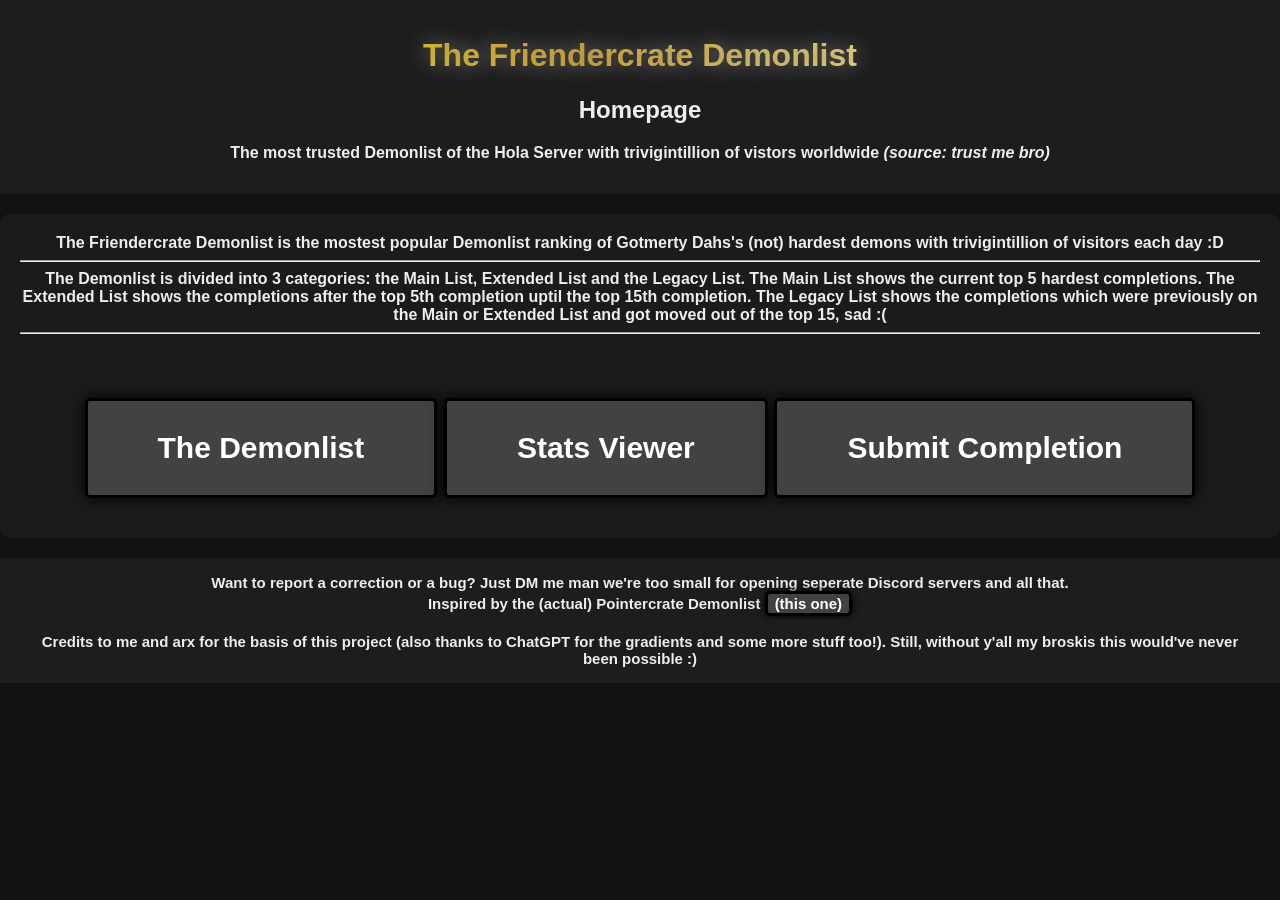
==== index.html @ 507bb410 "Initial Friendercrate website" ====
<!DOCTYPE html>
<html lang="en">
<head>
<meta charset="UTF-8">
<meta name="viewport" content="width=device-width, initial-scale=1.0">
<title>Friendercrate Homepage</title>
<link rel="stylesheet" href="style.css">
</head>
<body>
<header style="text-align: center;">
<h1 class="absolutecinema"><b>The Friendercrate Demonlist</b></h1>
<h2 class="what"><b>Homepage<b></h2>
<p>The most trusted Demonlist of the Hola Server with trivigintillion of vistors worldwide<i> (source: trust me bro)</i></p>
</header>
<center>
<main class="card">
The Friendercrate Demonlist is the mostest popular Demonlist ranking of Gotmerty Dahs's (not) hardest demons with trivigintillion of visitors each day :D
<hr>
The Demonlist is divided into 3 categories: the Main List, Extended List and the Legacy List. The Main List shows the current top 5 hardest completions. The Extended List shows the completions after the top 5th completion uptil the top 15th completion. The Legacy List shows the completions which were previously on the Main or Extended List and got moved out of the top 15, sad :(
<hr>
<br><br>
<nav>
<center><h2>
<a href="demonlist.html" class="button3">The Demonlist</a>
<a href="leaderboard.html" class="button3">Stats Viewer</a>
<a href="submit.html" class="button3">Submit Completion</a></h2>
</center>
</nav>
</main>
<footer style="font-size: 15px;">
Want to report a correction or a bug? Just DM me man we're too small for opening seperate Discord servers and all that.
<br>
Inspired by the (actual) Pointercrate Demonlist <a href="https://pointercrate.com" class="button2">(this one)</a><br><br>
Credits to me and arx for the basis of this project (also thanks to ChatGPT for the gradients and some more stuff too!). Still, without y'all my broskis this would've never been possible :)
</footer>
</body>
</html>
---- style.css ----
body{font-family:Arial,sans-serif; background:#111; color:#eee; margin:0;}
header{background:#1d1d1d;padding:16px 24px}
footer{background:#1d1d1d;padding:16px 24px}
main{max-width:1300px;margin:auto;padding:24px}
.button{
  display: inline-block;
  padding: 1px 7px;
  background-color: #424242;
  color: white;
  text-decoration: none;
  border-radius: 5px;
  text-align: center;
  border: 3px solid black;
  box-shadow: 0 0 7px black
}

.button:hover {
  background-color: #3d3d3d;
  box-shadow: 0 0 12px black
}
.button2{
  display: inline-block;
  padding: 1px 7px;
  background-color: #424242;
  color: white;
  text-decoration: none;
  border-radius: 5px;
  text-align: center;
  border: 3px solid black;
  box-shadow: 0 0 7px black
}

.button2:hover {
  background-color: #3d3d3d;
  box-shadow: 0 0 12px black
}

.button3{
  font-size: 30px;
  display: inline-block;
  padding: 30px 70px;
  background-color: #424242;
  color: white;
  text-decoration: none;
  border-radius: 5px;
  text-align: center;
  border: 3px solid black;
  box-shadow: 0 0 15px black
}

.button3:hover {
  background-color: #3d3d3d;
  box-shadow: 0 0 25px black
}


.absolutecinema{
    text-shadow: 0 0 20px grey;
    font-weight: bold;
    background: linear-gradient(
        90deg,
        yellow 0%,
        goldenrod 15%,
        khaki 25%,
        yellow 35%,
        goldenrod 50%,
        khaki 65%,
        yellow 75%,
        goldenrod 90%,
        khaki 100%
        
    );

    background-size: 300% 100%;

    -webkit-background-clip: text;
    -webkit-text-fill-color: transparent;

    animation: shine 12s linear infinite;
}

@keyframes shine {
    from {
        background-position: -300% 0;
    }
    to {
        background-position: 300% 0;
    }
}

.top1 {
    font-weight: bold;
    background: linear-gradient(
        90deg,
        #b8860b,
        gold,
        yellow,
        gold,
        #b8860b,
        goldenrod,
        yellow,
        #b8860b
    );

    background-size: 300% 100%;

    -webkit-background-clip: text;
    -webkit-text-fill-color: transparent;

    animation: shine 7s linear infinite;
}

@keyframes {
    from {
        background-position: -300% 0;
    }
    to {
        background-position: 300% 0;
    }
}
.top2 {
    font-weight: bold;
    background: linear-gradient(
        90deg,
        #7d7c7c,
        dimgrey,
        white,
        dimgrey,
        #7d7c7c
    );

    background-size: 300% 100%;

    -webkit-background-clip: text;
    -webkit-text-fill-color: transparent;

    animation: shine 5s linear infinite;
}

@keyframes {
    from {
        background-position: -300% 0;
    }
    to {
        background-position: 300% 0;
    }
}
.top3 {
    font-weight: bold;
    background: linear-gradient(
        90deg,
        #cd7f32,
        saddlebrown,
        chocolate,
        saddlebrown,
        #cd7f32
    );

    background-size: 300% 100%;

    -webkit-background-clip: text;
    -webkit-text-fill-color: transparent;

    animation: shine 7s linear infinite;
}

@keyframes {
    from {
        background-position: -300% 0;
    }
    to {
        background-position: 300% 0;
    }
}
.mainlist {
    font-weight: bold;
    background: linear-gradient(
        90deg,
        white,
        aquamarine,
        white,
        cyan,
        aquamarine
        
    );

    background-size: 300% 100%;

    -webkit-background-clip: text;
    -webkit-text-fill-color: transparent;

    animation: shine 8s linear infinite;
}

@keyframes {
    from {
        background-position: -300% 0;
    }
    to {
        background-position: 300% 0;
    }
}

.extendedlist {
    font-weight: bold;
    background: linear-gradient(
        90deg,
        white,
        dimgrey,
        white,
        dimgrey,
        grey
        
    );

    background-size: 300% 100%;

    -webkit-background-clip: text;
    -webkit-text-fill-color: transparent;

    animation: shine 8s linear infinite;
}

@keyframes {
    from {
        background-position: -300% 0;
    }
    to {
        background-position: 300% 0;
    }
}

.easy {
    color: DodgerBlue;
    text-shadow: 0 0 5px DodgerBlue;
}

.normal {
    color: ForestGreen;
    text-shadow: 0 0 5px ForestGreen;
}

.hard {
    color: Gold;
    text-shadow: 0 0 5px Gold;
}

.harder {
    color: Crimson;
    text-shadow: 0 0 5px Crimson;
}

.insane {
    color: Fuchsia;
    text-shadow: 0 0 5px Fuchsia;
}

.easydemon {
    color: DarkViolet;
    text-shadow: 0 0 6px DarkViolet;
}

.mediumdemon {
    color: Purple;
    text-shadow: 0 0 6px Purple;
}

.harddemon {
    color: FireBrick;
    text-shadow: 0 0 6px FireBrick;
}

.insanedemon {
    color: Red;
    text-shadow: 0 0 7px Red;
}

.extremedemon {
    color: Maroon;
    text-shadow: 0 0 8px Maroon;
}
.card{background:#1b1b1b;padding:20px;border-radius:10px;margin:20px 0}
table{width:100%;border-collapse:collapse}
th,td{padding:10px;border-bottom:1px solid #333;text-align:center}
th{background:#262626}
.rank{width:70px}
.info-panel{
    display: none;

    position: fixed;

    right: 20px;
    top: 100px;

    width: 300px;

    background: #222;

    border: 2px solid white;

    padding: 20px;

    border-radius: 10px;

    color: white;
}

.close-btn{
    float: right;
}
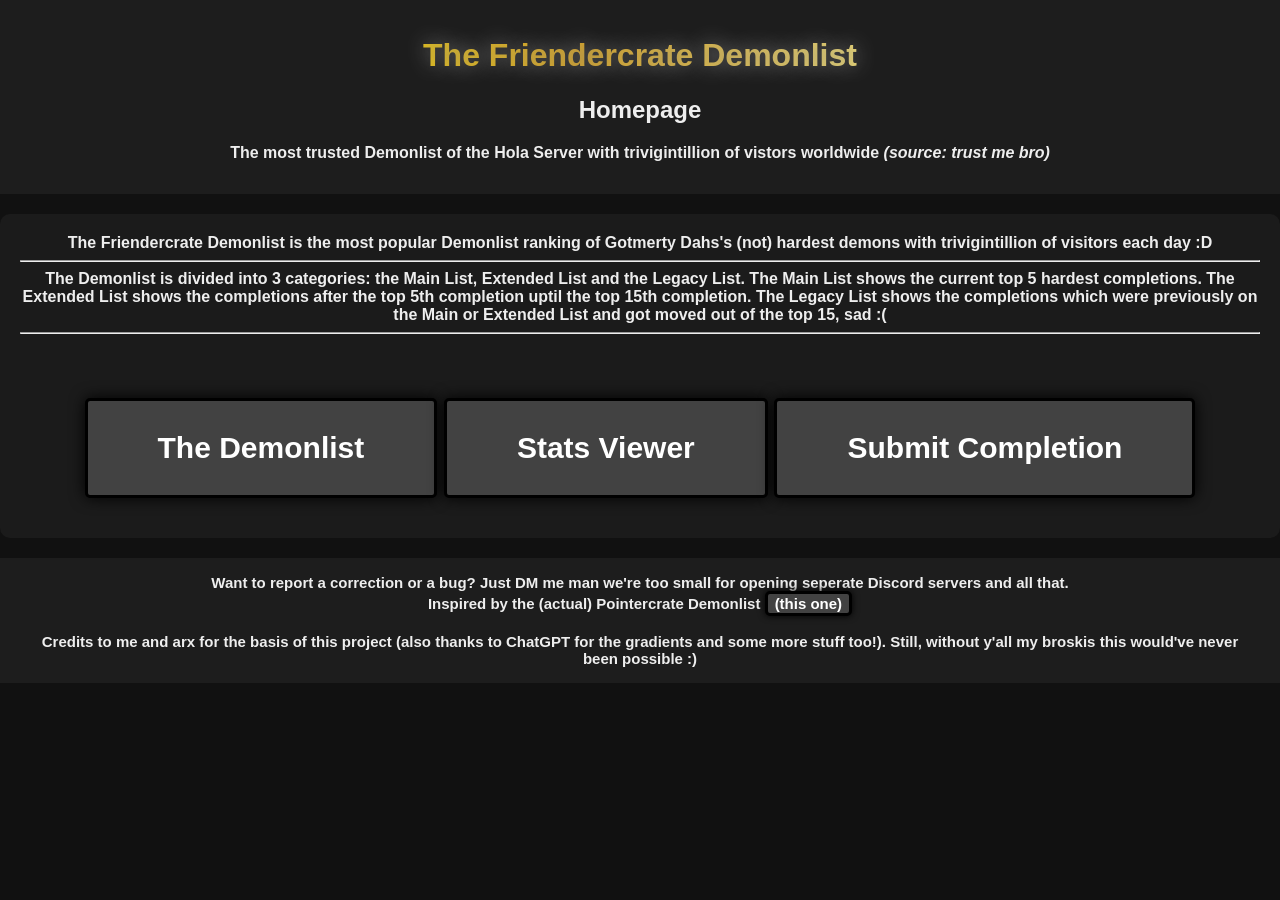
==== commit b3992a34: "Test automatic deployment" ====
--- a/index.html
+++ b/index.html
@@ -14,7 +14,7 @@
 </header>
 <center>
 <main class="card">
-The Friendercrate Demonlist is the mostest popular Demonlist ranking of Gotmerty Dahs's (not) hardest demons with trivigintillion of visitors each day :D
+The Friendercrate Demonlist is the most popular Demonlist ranking of Gotmerty Dahs's (not) hardest demons with trivigintillion of visitors each day :D
 <hr>
 The Demonlist is divided into 3 categories: the Main List, Extended List and the Legacy List. The Main List shows the current top 5 hardest completions. The Extended List shows the completions after the top 5th completion uptil the top 15th completion. The Legacy List shows the completions which were previously on the Main or Extended List and got moved out of the top 15, sad :(
 <hr>
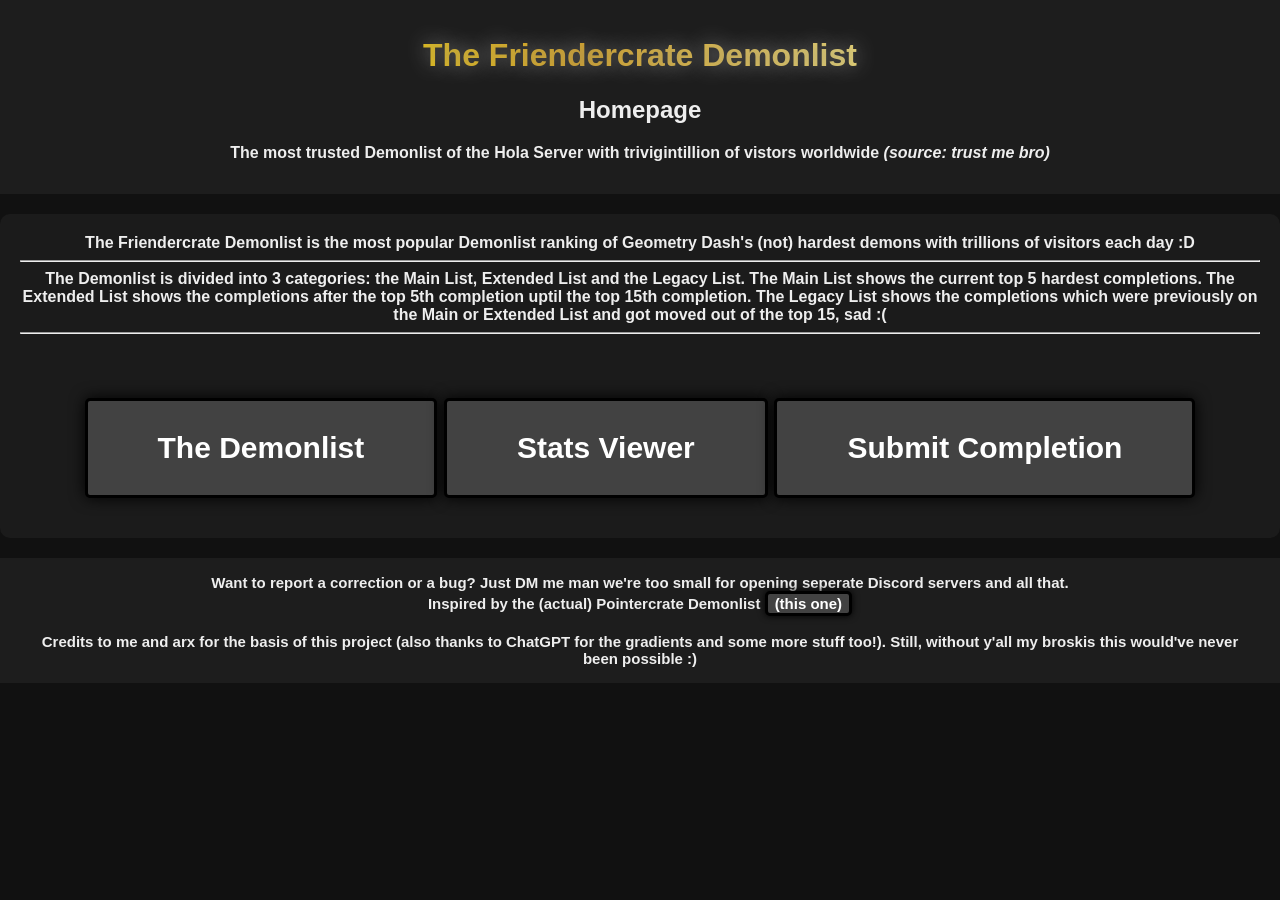
==== commit d80d6451: "to the roof" ====
--- a/index.html
+++ b/index.html
@@ -3,6 +3,7 @@
 <head>
 <meta charset="UTF-8">
 <meta name="viewport" content="width=device-width, initial-scale=1.0">
+<link rel="icon" type="image/png" href="favicon.png">
 <title>Friendercrate Homepage</title>
 <link rel="stylesheet" href="style.css">
 </head>
@@ -14,16 +15,16 @@
 </header>
 <center>
 <main class="card">
-The Friendercrate Demonlist is the most popular Demonlist ranking of Gotmerty Dahs's (not) hardest demons with trivigintillion of visitors each day :D
+The Friendercrate Demonlist is the most popular Demonlist ranking of Geometry Dash's (not) hardest demons with trillions of visitors each day :D
 <hr>
 The Demonlist is divided into 3 categories: the Main List, Extended List and the Legacy List. The Main List shows the current top 5 hardest completions. The Extended List shows the completions after the top 5th completion uptil the top 15th completion. The Legacy List shows the completions which were previously on the Main or Extended List and got moved out of the top 15, sad :(
 <hr>
 <br><br>
 <nav>
 <center><h2>
-<a href="demonlist.html" class="button3">The Demonlist</a>
-<a href="leaderboard.html" class="button3">Stats Viewer</a>
-<a href="submit.html" class="button3">Submit Completion</a></h2>
+<a href="/demonlist" class="button3">The Demonlist</a>
+<a href="/leaderboard" class="button3">Stats Viewer</a>
+<a href="/submit" class="button3">Submit Completion</a></h2>
 </center>
 </nav>
 </main>
--- a/style.css
+++ b/style.css
@@ -122,11 +122,11 @@
     font-weight: bold;
     background: linear-gradient(
         90deg,
-        #7d7c7c,
-        dimgrey,
-        white,
-        dimgrey,
-        #7d7c7c
+        paleturquoise,
+        skyblue,
+        paleturquoise,
+        skyblue,
+        white
     );
 
     background-size: 300% 100%;
@@ -228,6 +228,11 @@
     to {
         background-position: 300% 0;
     }
+}
+
+.legacylist {
+    color: white;
+    text-shadow: 0 0 5px grey;
 }
 
 .easy {
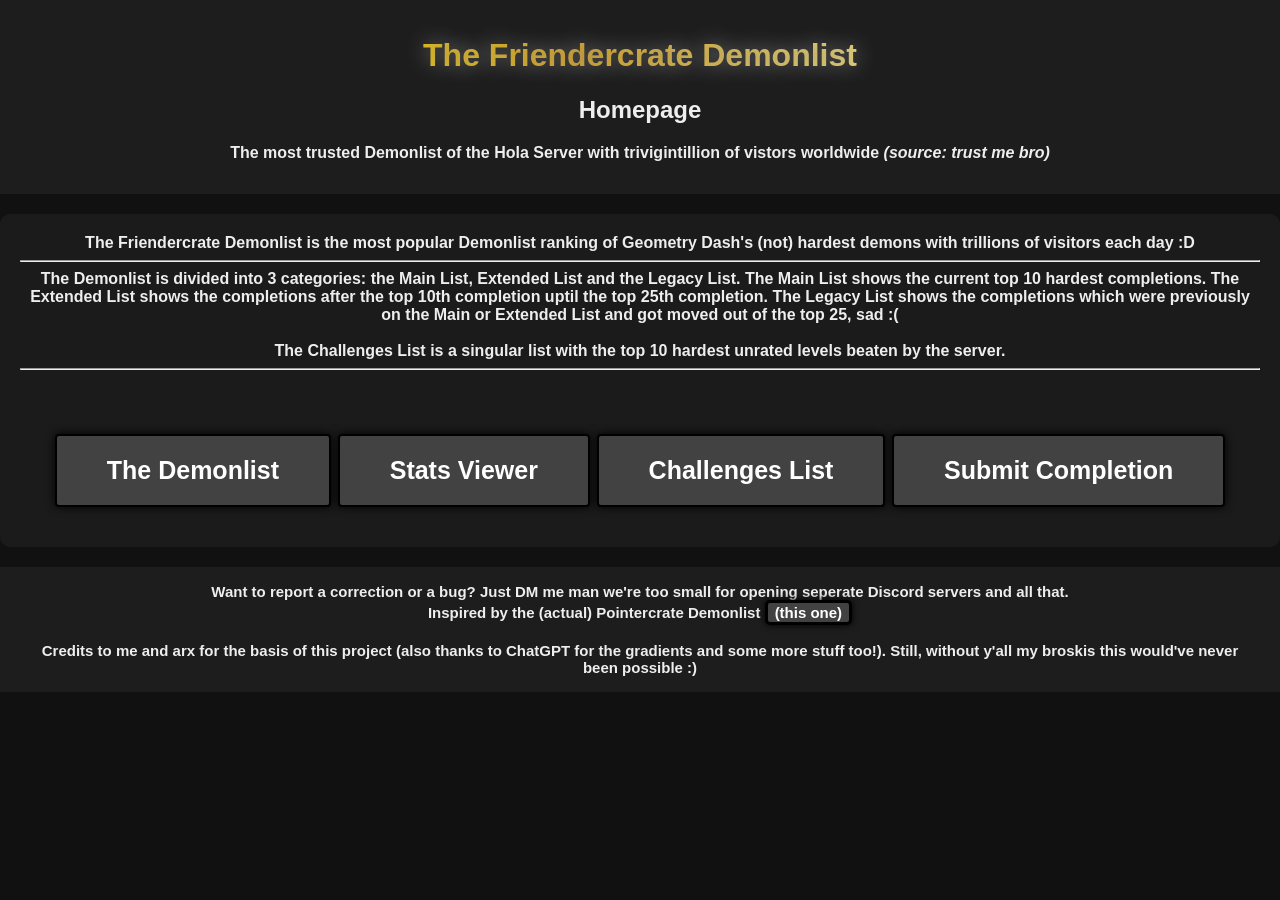
==== commit b8775e15: "big change" ====
--- a/index.html
+++ b/index.html
@@ -17,13 +17,17 @@
 <main class="card">
 The Friendercrate Demonlist is the most popular Demonlist ranking of Geometry Dash's (not) hardest demons with trillions of visitors each day :D
 <hr>
-The Demonlist is divided into 3 categories: the Main List, Extended List and the Legacy List. The Main List shows the current top 5 hardest completions. The Extended List shows the completions after the top 5th completion uptil the top 15th completion. The Legacy List shows the completions which were previously on the Main or Extended List and got moved out of the top 15, sad :(
+The Demonlist is divided into 3 categories: the Main List, Extended List and the Legacy List. The Main List shows the current top 10 hardest completions. The Extended List shows the completions after the top 10th completion uptil the top 25th completion. The Legacy List shows the completions which were previously on the Main or Extended List and got moved out of the top 25, sad :(
+<br>
+<br>
+The Challenges List is a singular list with the top 10 hardest unrated levels beaten by the server.
 <hr>
 <br><br>
 <nav>
 <center><h2>
 <a href="/demonlist" class="button3">The Demonlist</a>
 <a href="/leaderboard" class="button3">Stats Viewer</a>
+<a href="/challenges" class="button3">Challenges List</a>
 <a href="/submit" class="button3">Submit Completion</a></h2>
 </center>
 </nav>
--- a/style.css
+++ b/style.css
@@ -2,6 +2,13 @@
 header{background:#1d1d1d;padding:16px 24px}
 footer{background:#1d1d1d;padding:16px 24px}
 main{max-width:1300px;margin:auto;padding:24px}
+th {
+    font-size: 20px;
+}
+
+td {
+    font-size: 18px;
+}
 .button{
   display: inline-block;
   padding: 1px 7px;
@@ -36,16 +43,16 @@
 }
 
 .button3{
-  font-size: 30px;
+  font-size:25px;
   display: inline-block;
-  padding: 30px 70px;
+  padding: 20px 50px;
   background-color: #424242;
   color: white;
   text-decoration: none;
-  border-radius: 5px;
+  border-radius: 4px;
   text-align: center;
-  border: 3px solid black;
-  box-shadow: 0 0 15px black
+  border: 2px solid black;
+  box-shadow: 0 0 10px black
 }
 
 .button3:hover {
@@ -201,6 +208,7 @@
     }
 }
 
+
 .extendedlist {
     font-weight: bold;
     background: linear-gradient(
@@ -312,4 +320,9 @@
 
 .close-btn{
     float: right;
+}
+td img {
+    width: 260px;
+    height: 135px;
+    object-fit: cover;
 }
